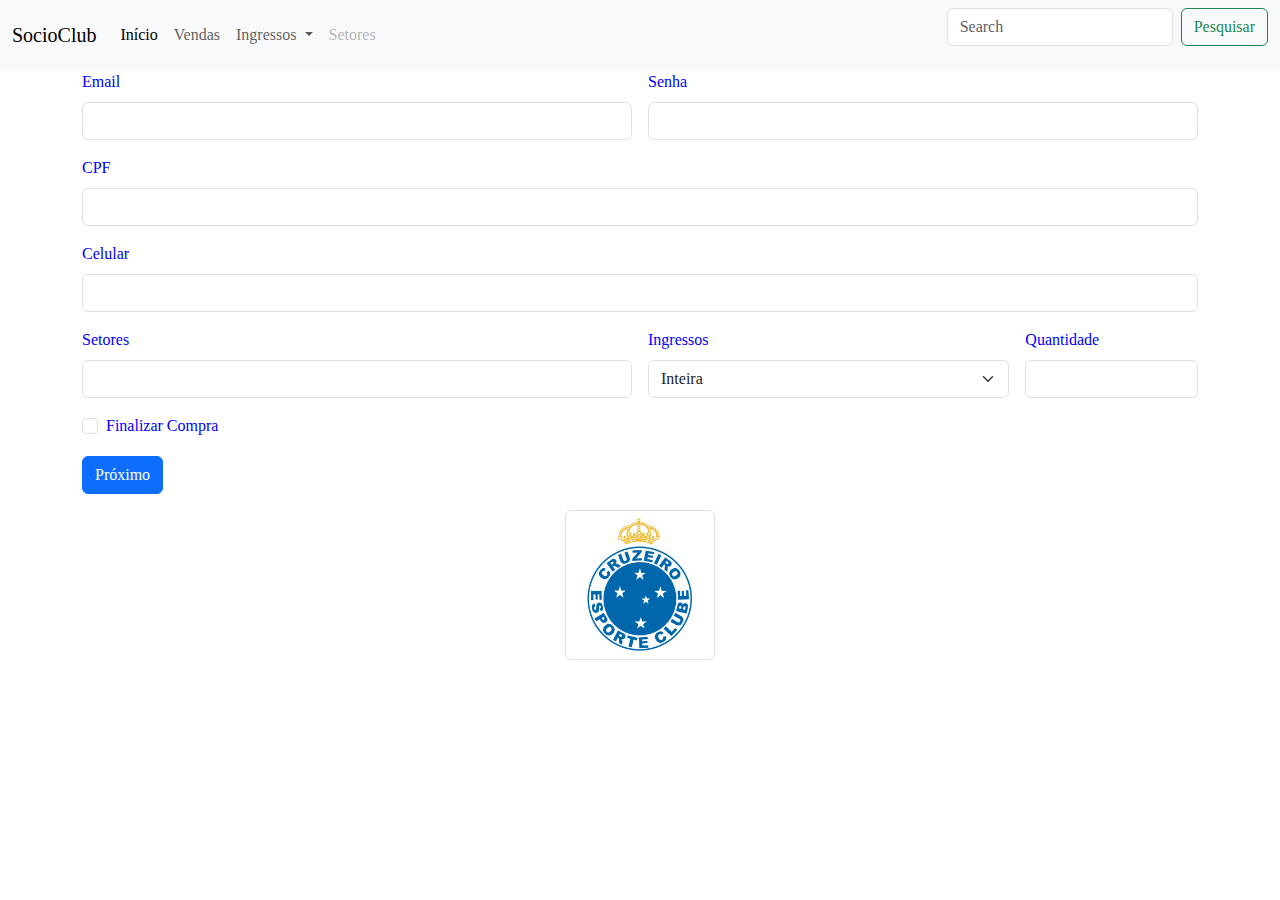
==== contato.html @ 0a46ba7a "adicionando dados no repositorio" ====
<!DOCTYPE html="pt-BR">
<html>

<head>
    <meta charset="UTF-8">
    <title>Compra de ingressos</title>
    <link rel="stylesheet" href="styale.css">
    <link href="https://cdn.jsdelivr.net/npm/bootstrap@5.3.3/dist/css/bootstrap.min.css" rel="stylesheet"
        integrity="sha384-QWTKZyjpPEjISv5WaRU9OFeRpok6YctnYmDr5pNlyT2bRjXh0JMhjY6hW+ALEwIH" crossorigin="anonymous">

</head>
<boody>
    <header>
        <nav class="navbar navbar-expand-lg bg-body-tertiary">
            <div class="container-fluid">
                <a class="navbar-brand" href="#">SocioClub</a>
                <button class="navbar-toggler" type="button" data-bs-toggle="collapse"
                    data-bs-target="#navbarSupportedContent" aria-controls="navbarSupportedContent"
                    aria-expanded="false" aria-label="Toggle navigation">
                    <span class="navbar-toggler-icon"></span>
                </button>
                <div class="collapse navbar-collapse" id="navbarSupportedContent">
                    <ul class="navbar-nav me-auto mb-2 mb-lg-0">
                        <li class="nav-item">
                            <a class="nav-link active" aria-current="page" href="#">Início</a>
                        </li>
                        <li class="nav-item">
                            <a class="nav-link" href="#">Vendas</a>
                        </li>
                        <li class="nav-item dropdown">
                            <a class="nav-link dropdown-toggle" href="#" role="button" data-bs-toggle="dropdown"
                                aria-expanded="false">
                                Ingressos
                            </a>
                            <ul class="dropdown-menu">
                                <li><a class="dropdown-item" href="#">Inteira</a></li>
                                <li><a class="dropdown-item" href="#">Meia</a></li>
                                <li>
                                    <hr class="dropdown-divider">
                                </li>
                                <li><a class="dropdown-item" href="#">Mostrar todas opçoes</a></li>
                            </ul>
                        </li>
                        <li class="nav-item">
                            <a class="nav-link disabled" aria-disabled="true">Setores</a>
                        </li>
                    </ul>
                    <form class="d-flex" role="search">
                        <input class="form-control me-2" type="search" placeholder="Search" aria-label="Search">
                        <button class="btn btn-outline-success" type="submit">Pesquisar</button>
                    </form>
                </div>
            </div>
        </nav>
    </header>
    <main>
        <div class="container">
            <form class="row g-3">
                <div class="col-md-6">
                    <label for="inputEmail4" class="form-label">Email</label>
                    <input type="email" class="form-control" id="inputEmail4">
                </div>
                <div class="col-md-6">
                    <label for="inputPassword4" class="form-label">Senha</label>
                    <input type="password" class="form-control" id="inputPassword4">
                </div>
                <div class="col-12">
                    <label for="inputAddress" class="form-label">CPF</label>
                    <input type="text" class="form-control" id="inputAddress" placeholder="">
                </div>
                <div class="col-12">
                    <label for="inputAddress2" class="form-label">Celular</label>
                    <input type="text" class="form-control" id="inputAddress2"
                        placeholder="">
                </div>
                <div class="col-md-6">
                    <label for="inputCity" class="form-label">Setores</label>
                    <input type="text" class="form-control" id="inputCity">
                </div>
                <div class="col-md-4">
                    <label for="inputState" class="form-label">Ingressos</label>
                    <select id="inputState" class="form-select">
                        <option selected>Inteira</option>
                        <option>Meia</option>
                        <option>Infantil</option>
                    </select>
                </div>
                <div class="col-md-2">
                    <label for="inputZip" class="form-label">Quantidade</label>

                    <input type="text" class="form-control" id="inputZip">
                </div>
                <div class="col-12">
                    <div class="form-check">
                        <input class="form-check-input" type="checkbox" id="gridCheck">
                        <label class="form-check-label" for="gridCheck">
                            Finalizar Compra
                        </label>
                    </div>
                </div>
                <div class="col-12">
                    <button type="submit" class="btn btn-primary">Próximo</button>
                </div>
            </form>
        </div>
    </main>
    <footer>
        <img src="img/cruzeiro.png" alt="..." class="img-thumbnail">
    </footer>
    <link href="https://cdn.jsdelivr.net/npm/bootstrap@5.3.3/dist/css/bootstrap.min.css" rel="stylesheet"
        integrity="sha384-QWTKZyjpPEjISv5WaRU9OFeRpok6YctnYmDr5pNlyT2bRjXh0JMhjY6hW+ALEwIH" crossorigin="anonymous">
</boody>

</html>
---- styale.css ----
header {
    background-color:blue;
    color:white;
    text-align: center;
    font-family: 'Lucida Sans', 'Lucida Sans Regular', 'Lucida Grande'
}

main {
    background-color:white;
    color:blue;
    font-family: 'Lucida Sans', 'Lucida Sans Regular', 'Lucida Grande'
}

footer {
   
    text-align: center;
    
    font-family: 'Lucida Sans', 'Lucida Sans Regular', 'Lucida Grande'
}

img{
    width: 1200px;
    height: 600px ;
}

img{
    width: 1200px;
    height: 600px ;
}

img{
    width: 1200px;
    height: 600px ;
}

img{
    width: 150px;
    height: 150px;
}
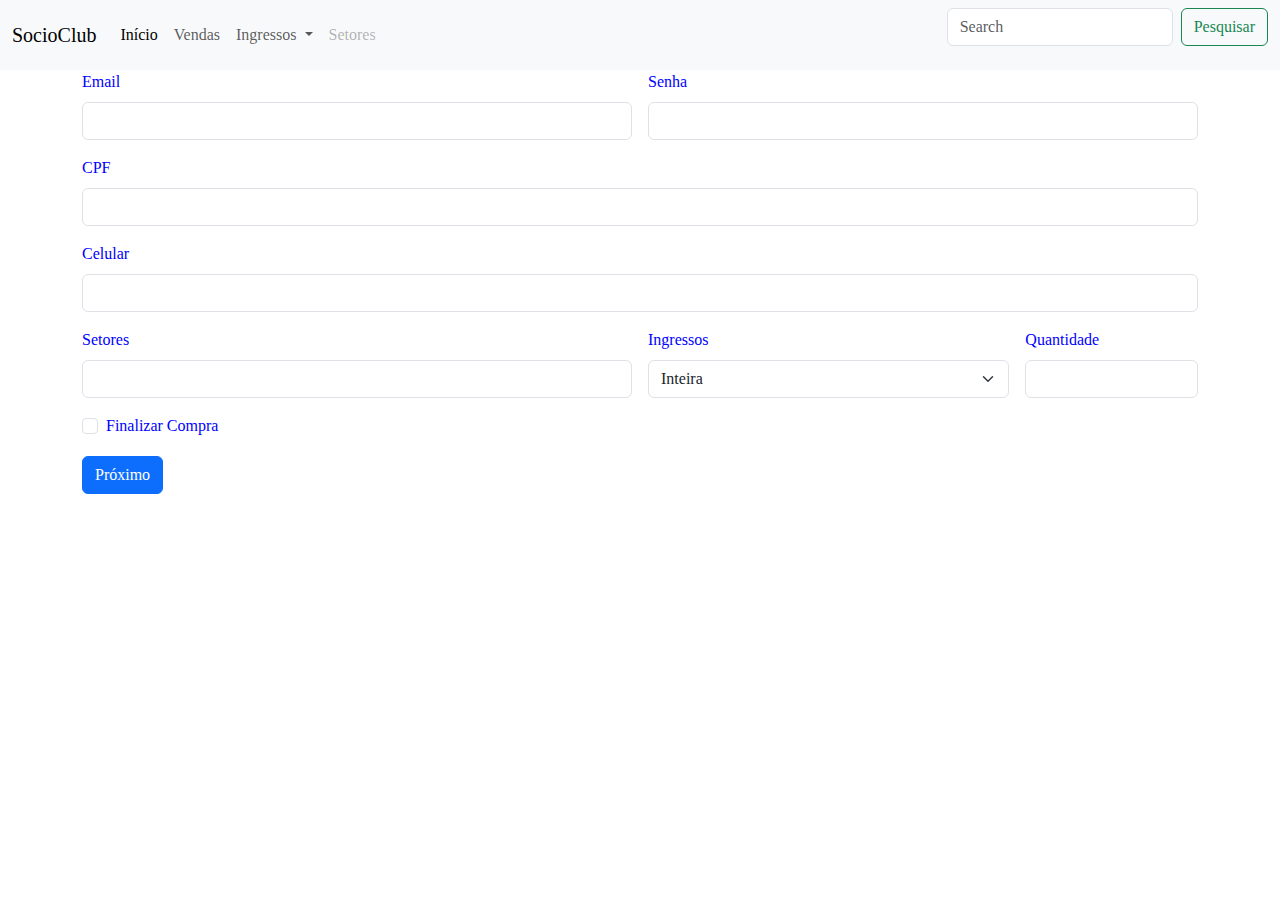
==== commit 3ed72745: "alterando codigo" ====
--- a/contato.html
+++ b/contato.html
@@ -105,7 +105,6 @@
         </div>
     </main>
     <footer>
-        <img src="img/cruzeiro.png" alt="..." class="img-thumbnail">
     </footer>
     <link href="https://cdn.jsdelivr.net/npm/bootstrap@5.3.3/dist/css/bootstrap.min.css" rel="stylesheet"
         integrity="sha384-QWTKZyjpPEjISv5WaRU9OFeRpok6YctnYmDr5pNlyT2bRjXh0JMhjY6hW+ALEwIH" crossorigin="anonymous">
